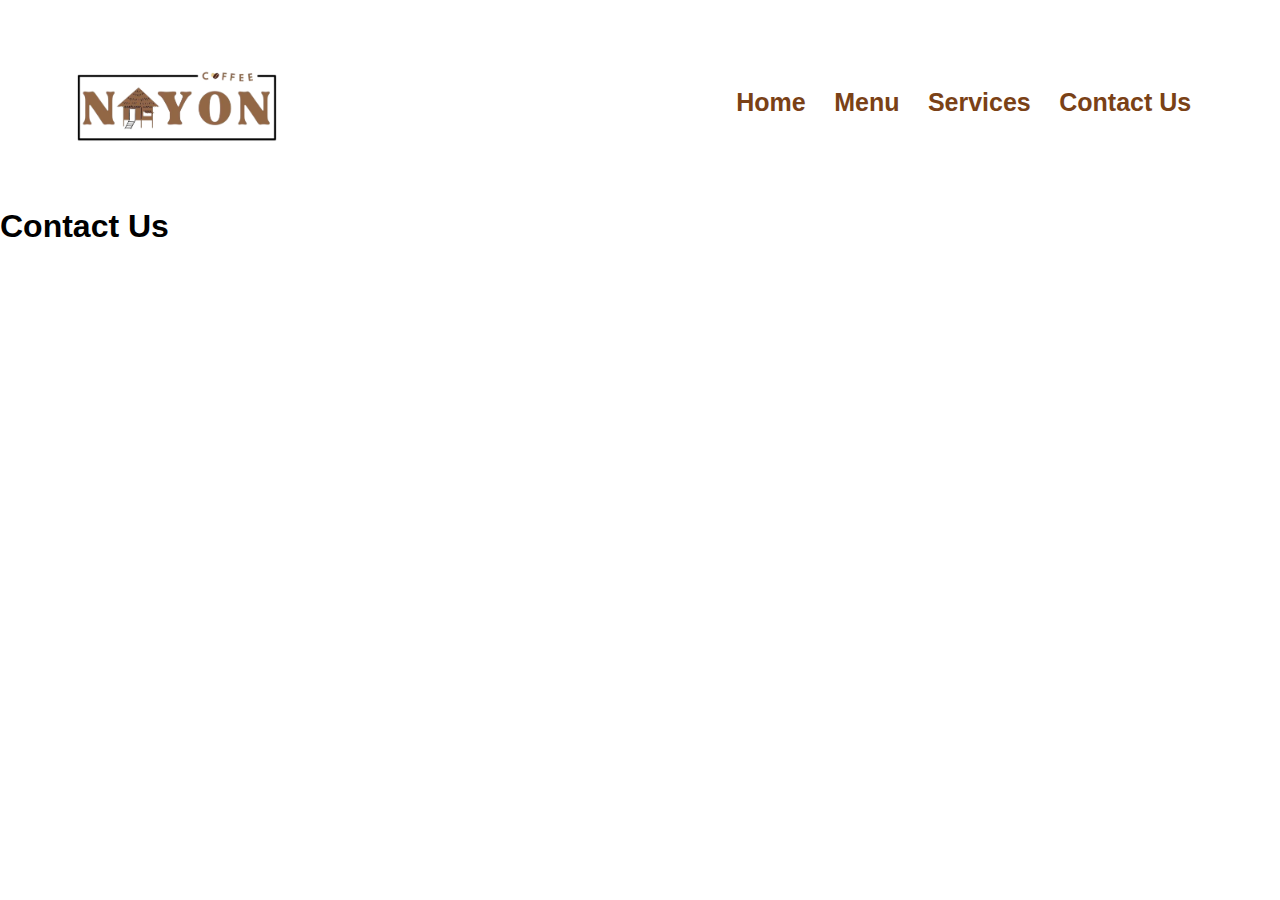
==== contact.html @ 41d383c4 "Adding menu and contact" ====
<!DOCTYPE html>
<html lang="en">
  <head>
    <meta charset="UTF-8" />
    <meta http-equiv="X-UA-Compatible" content="IE=edge" />
    <meta name="viewport" content="width=device-width, initial-scale=1.0" />
    <link
      href="https://cdn.jsdelivr.net/npm/bootstrap@5.3.0-alpha3/dist/css/bootstrap.min.css"
      rel="stylesheet"
      integrity="sha384-KK94CHFLLe+nY2dmCWGMq91rCGa5gtU4mk92HdvYe+M/SXH301p5ILy+dN9+nJOZ"
      crossorigin="anonymous"
    />
    <link
      rel="stylesheet"
      href="https://cdnjs.cloudflare.com/ajax/libs/font-awesome/6.4.0/css/all.min.css"
      integrity="sha512-iecdLmaskl7CVkqkXNQ/ZH/XLlvWZOJyj7Yy7tcenmpD1ypASozpmT/E0iPtmFIB46ZmdtAc9eNBvH0H/ZpiBw=="
      crossorigin="anonymous"
      referrerpolicy="no-referrer"
    />
    <link rel="stylesheet" href="assets/style.css" />
    <title>Contact</title>
  </head>


  <body>
    <section class="sub-header">
      <nav>
        <a href="index.html"><img src="assets/Images/logo-removebg-preview.png" /></a>
        <div class="nav-links">
          <ul>
            <li><a href="index.html">Home</a></li>
            <li><a href="#">Menu</a></li>
            <li><a href="#">Services</a></li>
            <li><a href="#">Contact Us</a></li>
          </ul>
        </div>
      </nav>
      <h1>Contact Us</h1>
    </section>

       <!-- <section class="footer"> -->
              <!-- <div class="icon"> -->
                  <!-- <a href="https://www.facebook.com/Nayonscoffee"><i class="fa-brands fa-facebook-f"></i></i></a> -->
                  <!-- <a href="#"><i class="fa-brands fa-instagram"></i></a> -->
                  <!-- <a href="#"><i class="fa-brands fa-twitter"></i></a> -->
                  <!-- <a href="index.html"><i class="fa-solid fa-arrow-up"></i></a> -->
              <!-- </div> -->
        <!-- </section> -->


   



  </body>
</html>
---- assets/style.css ----
*{
    margin: 0;
    padding: 0;
    font-family: 'Poppins', sans-serif;

}

/* Header Section */

.header {
    min-height: 100vh;
    width: 100%;
    background-image: linear-gradient(rgba(230, 205, 161, 0.7), rgba(180, 145, 48, 0.7)), url(Images/banner.jpg);
    background-position: center;
    background-size: cover;
    position: relative;
    
}

nav {
    display: flex;
    padding: 2px 6%;
    justify-content: space-between;
    align-items: center;
    
}

nav img {
    width: 200px;
    
}

.nav-links {
    flex: 1;
    text-align: right;
}

.nav-links ul li {
    list-style: none;
    display: inline-block;
    padding: 8px 12px;
    position: relative;
}

.nav-links ul li a {
    color: #7A4116;
    text-decoration: none;
    font-size: 25px;
    font-weight: 600;
}

.nav-links ul li::after {
    content: '';
    width: 0%;
    height: 3px;
    background: #3d3d3d;
    display: block;
    margin: auto;
    transition: 0.5s;
}

.nav-links ul li:hover::after {
    width: 100%;
}

.text-box {
    width: 90%;
    color: #7A4116;
    position: absolute;
    top: 50%;
    left: 50%;
    transform: translate(-50%, -50%);
    text-align: center; 
}

.text-box h1 {
    font-size: 80px;
}

.text-box p {
    margin: 20px 0 20px;
    font-size: 40px;
}

nav .fa-solid {
    display: none;
}

@media screen and (max-width:700px) {
    .text-box h1 {
        font-size: 45px;
    }
    .text-box p {
        font-size: 20px;
    }
    .nav-links ul li {
        display: block;
    }
    .nav-links {
        position: absolute;
        background: rgb(182, 138, 57);
        height: 30;
        width: 200px;
        top: 0;
        right: 0;
        text-align: left;
        z-index: 2;
    }
    .nav-links ul li a {
        font-size: 15px;
    }
  
    .nav-links ul {
        padding: 30px;
    }
}


/* .container { */
    /* background-color: wheat; */
/* } */


/* Motto section */

.motto {
    width: 100%;
    height: auto;
    text-align: center;
    padding-top: 7%;
    padding-bottom: 5%;
}

.row {
    margin-top: 5%;
    display: flex;
    justify-content: space-evenly;
}

.col-motto {
    flex-basis: 27%;
    background: #f0ddc1;
    border-radius: 15px;
    padding: 20px 12px;
    box-sizing: border-box; 
    transition: 0.5s;
}

.col-motto:hover {
    box-shadow: 0 0 20px 0px rgba(0,0,0,0.2);
}

h3 {
    text-align: center;
    font-weight: 600;
    margin: 10px 0;
    color: #7A4116;
}

.col-motto p {
    color: #806565;
    font-weight: 600;
}


@media screen and (max-width: 700px)  {
    .row {
        flex-direction: column;   
    }
    .col-motto {
        margin: 10px;
    }
   
}

/* Product Section */

.product {
    background-color: #e5e5e5;
    border-radius: 20px;
    width: 80%;
    margin: auto;
    text-align: center;
    padding: 50px;
    margin-bottom: 5%;
    
}
.col-product {
    flex-basis: 27%;
    margin-bottom: 30px;
    position: relative;
    overflow: hidden;
}

.col-product img {
    width: 100%;
    height: auto;
    border-radius: 10px;
    display: block;
}

.top-img {
    width: 80%;
    height: auto;
    position: absolute;
    left: 0;
    top: 0;
    opacity: 0;
    transition: all .7s ease;
}
.top-img:hover {
    opacity: 1;
    height: 100%;
}

@media screen and (max-width:700px) {
    .product {
        width: 50%;
        display: flex;
        flex-direction: column;
    }
}



/* Barista section */

.barista {
    background-color: #e5e5e5;
    border-radius: 20px;
    width: 80%;
    margin: auto;
    text-align: center;
    padding: 50px;
  
    
}
.col-barista {
    flex-basis: 27%;
    margin-bottom: 30px;
    position: relative;
    overflow: hidden;
}

.col-barista img {
    width: 100%;
    height: auto;
    border-radius: 10px;
    display: block;
    opacity: 0.10;
    transition: 0.5s;
}

.col-barista img:hover {
    opacity: 1.0;
    border-radius: 100%

}

@media screen and (max-width:700px) {
    .barista {
        width: 50%;
        display: flex;
        flex-direction: column;
    }
}

/* Costumer Says Product */

.costumer {
    width: 80%;
    margin: auto;
    padding: 50px;
    text-align: center;
   
}

.col-costumer {
    flex-basis: 45%;
    border-radius: 10px;
    text-align: left;
    background: #e5e5e5;
    padding: 25px;
    cursor: pointer;
}

.col-costumer img {
    height: 75px;
   
   
    border-radius: 50%;
    
}

.col-costumer p {
    padding: 0;
 
}

.col-costumer h6 {
    margin-top: 15px;
    text-align: left;
}

.col-costumer .fa-solid {
    color: gold;
    position: relative;
    margin-top: 5px;

}

@media  screen and (max-width: 1300px) {
    .col-costumer {
        flex-basis: 40%;
    }
    .col-costumer img {
        height: 50px;  
    } 
    .costumer {
        display: flex;
        flex-direction: column;
    }
}


@media screen and (max-width: 700px) {
    .costumer {
        width: 70%; 
    }

    .col-costumer {
        margin-bottom: 5%;
    }
}

/* ABOUT US SECTION */


.about {
    margin: 30px;
    text-align: center;
    padding: 40px;
}

.about h1 {
    padding: 50px
}

.about-us {
    margin: auto;
    width: 70%;
    background-image: linear-gradient(rgba(0, 0, 0, 0.7), rgba(235, 202, 132, 0.7));
    background-position: center;
    background-repeat: no-repeat;
    background-size: auto;
    border-radius: 10px;
    text-align: center;
    padding: 30px 0;
    color: #fff;
}

/* FOOTER SECTION */

.footer {
    width: 100%;
    text-align: center;
    font-size: 20px;
    display: flex;
    justify-content: center;
}

.footer  a {
    margin: 10px;
    color: #7A4116;
}


/* MENU PAGE */
.menu {
    display: flex;
    justify-content: center;
    flex-wrap: wrap;
    margin: 10px;
    padding: 10px;
}


.menu img {
    width: 400px;
    display: flex;
    flex-direction: row;
    flex-wrap: wrap;
    margin: 50px;

}

@media screen and (max-width:700px) {
    .menu img {
        width: 300px;
        display: flex;
        flex-direction: row;
        flex-wrap: wrap;
        margin: 50px;
    }
}
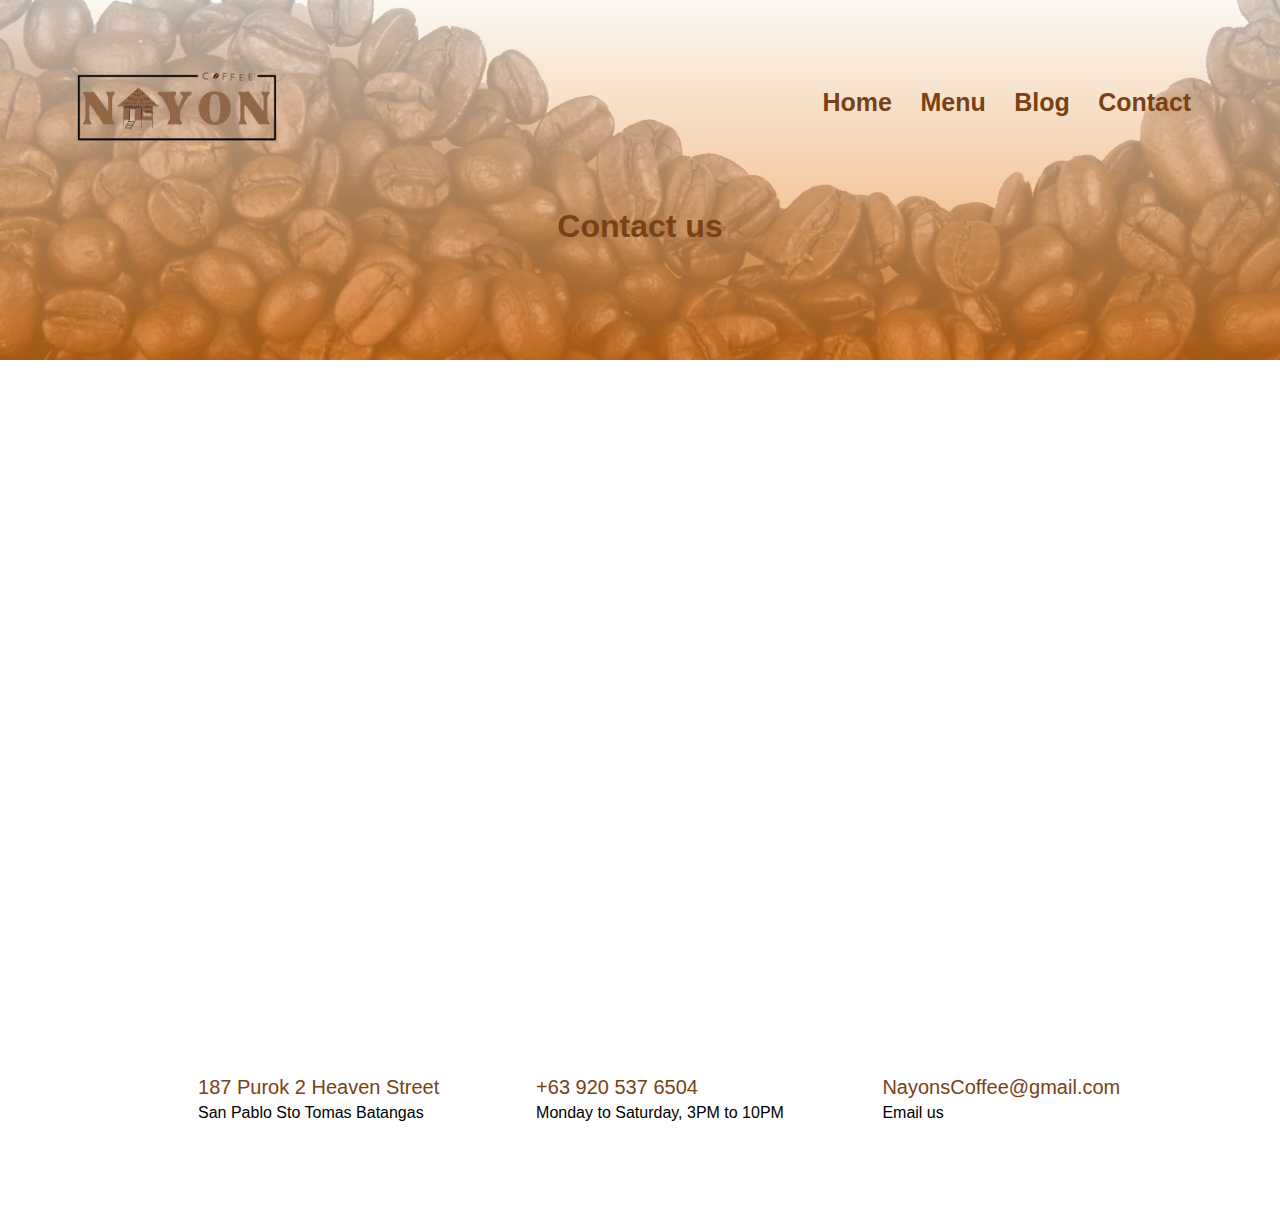
==== commit 98dc79f2: "add blog and registration and pictures." ====
--- a/contact.html
+++ b/contact.html
@@ -21,36 +21,101 @@
     <title>Contact</title>
   </head>
 
-
   <body>
+    <!-- Header Section -->
     <section class="sub-header">
       <nav>
-        <a href="index.html"><img src="assets/Images/logo-removebg-preview.png" /></a>
-        <div class="nav-links">
+        <a href="index.html"
+          ><img src="assets/Images/logo-removebg-preview.png"
+        /></a>
+        <div class="nav-links" id="navLinks">
+          <i class="fa-solid fa-xmark" onclick="hideMenu()"></i>
           <ul>
             <li><a href="index.html">Home</a></li>
-            <li><a href="#">Menu</a></li>
-            <li><a href="#">Services</a></li>
-            <li><a href="#">Contact Us</a></li>
+            <li><a href="menu.html">Menu</a></li>
+            <li><a href="Blog.html">Blog</a></li>
+            <li>
+              <a class="fw-bold text-white" href="contact.html">Contact</a>
+            </li>
           </ul>
         </div>
+        <i class="fa-solid fa-bars" onclick="showMenu()"></i>
       </nav>
-      <h1>Contact Us</h1>
+      <h1>Contact us</h1>
     </section>
 
-       <!-- <section class="footer"> -->
-              <!-- <div class="icon"> -->
-                  <!-- <a href="https://www.facebook.com/Nayonscoffee"><i class="fa-brands fa-facebook-f"></i></i></a> -->
-                  <!-- <a href="#"><i class="fa-brands fa-instagram"></i></a> -->
-                  <!-- <a href="#"><i class="fa-brands fa-twitter"></i></a> -->
-                  <!-- <a href="index.html"><i class="fa-solid fa-arrow-up"></i></a> -->
-              <!-- </div> -->
-        <!-- </section> -->
+    <!-- main content -->
+    <section class="location">
+      <div class="row">
+        <div class="column">
+          <iframe
+            src="https://www.google.com/maps/embed?pb=!1m18!1m12!1m3!1d967.4771356927212!2d121.18505787598274!3d14.082575897746207!2m3!1f0!2f0!3f0!3m2!1i1024!2i768!4f13.1!3m3!1m2!1s0x33bd68a6e4924395%3A0x9c696dad3e93ea95!2sTYA%20ANNIE%20SABON%20SUPPLIES%20TRADING!5e0!3m2!1sen!2sph!4v1681915663284!5m2!1sen!2sph"
+            width="600"
+            height="450"
+            style="border: 0"
+            allowfullscreen=""
+            loading="lazy"
+            referrerpolicy="no-referrer-when-downgrade"
+          ></iframe>
+        </div>
+      </div>
+    </section>
 
+    <section class="contact-us">
+      <div class="row">
+        <div class="contact-col">
+          <div>
+            <i class="fa-solid fa-house"></i>
+            <span>
+              <h5>187 Purok 2 Heaven Street</h5>
+              <p>San Pablo Sto Tomas Batangas</p>
+            </span>
+          </div>
+        </div>
 
-   
+        <div class="contact-col">
+          <div>
+            <i class="fa-solid fa-phone"></i>
+            <span>
+              <h5>+63 920 537 6504</h5>
+              <p>Monday to Saturday, 3PM to 10PM</p>
+            </span>
+          </div>
+        </div>
 
+        <div class="contact-col">
+          <div>
+            <i class="fa-solid fa-envelope"></i>
+            <span>
+              <h5>NayonsCoffee@gmail.com</h5>
+              <p>Email us</p>
+            </span>
+          </div>
+        </div>
+      </div>
+    </section>
 
+    <!-- Footer section -->
+    <section class="footer">
+      <div class="icon">
+        <a href="https://www.facebook.com/Nayonscoffee"
+          ><i class="fa-brands fa-facebook-f"></i
+        ></a>
+        <a href="#"><i class="fa-brands fa-instagram"></i></a>
+        <a href="#"><i class="fa-brands fa-twitter"></i></a>
+        <a href="contact.html"><i class="fa-solid fa-arrow-up"></i></a>
+      </div>
+    </section>
 
+    <!-- Javascript toogle menu -->
+    <script>
+      var navLinks = document.getElementById("navLinks");
+      function showMenu() {
+        navLinks.style.right = "0";
+      }
+      function hideMenu() {
+        navLinks.style.right = "-200px";
+      }
+    </script>
   </body>
 </html>
--- a/assets/style.css
+++ b/assets/style.css
@@ -21,34 +21,27 @@
     display: flex;
     padding: 2px 6%;
     justify-content: space-between;
-    align-items: center;
-    
-}
-
+    align-items: center; 
+}
 nav img {
-    width: 200px;
-    
-}
-
+    width: 200px; 
+}
 .nav-links {
     flex: 1;
     text-align: right;
 }
-
 .nav-links ul li {
     list-style: none;
     display: inline-block;
     padding: 8px 12px;
     position: relative;
 }
-
 .nav-links ul li a {
     color: #7A4116;
     text-decoration: none;
     font-size: 25px;
     font-weight: 600;
 }
-
 .nav-links ul li::after {
     content: '';
     width: 0%;
@@ -58,11 +51,9 @@
     margin: auto;
     transition: 0.5s;
 }
-
 .nav-links ul li:hover::after {
     width: 100%;
 }
-
 .text-box {
     width: 90%;
     color: #7A4116;
@@ -72,19 +63,17 @@
     transform: translate(-50%, -50%);
     text-align: center; 
 }
-
 .text-box h1 {
     font-size: 80px;
 }
-
 .text-box p {
     margin: 20px 0 20px;
     font-size: 40px;
 }
-
 nav .fa-solid {
     display: none;
 }
+
 
 @media screen and (max-width:700px) {
     .text-box h1 {
@@ -97,29 +86,30 @@
         display: block;
     }
     .nav-links {
-        position: absolute;
+        position: fixed;
         background: rgb(182, 138, 57);
-        height: 30;
+        height: 40vh;
         width: 200px;
         top: 0;
-        right: 0;
+        right: -200px;
         text-align: left;
         z-index: 2;
+        transition: 1s;
     }
     .nav-links ul li a {
         font-size: 15px;
     }
-  
     .nav-links ul {
         padding: 30px;
     }
-}
-
-
-/* .container { */
-    /* background-color: wheat; */
-/* } */
-
+    nav .fa-solid {
+        display: block;
+        color: #7A4116;
+        margin: 10px;
+        font-size: 25px;
+        cursor: pointer;
+    }
+}
 
 /* Motto section */
 
@@ -130,13 +120,11 @@
     padding-top: 7%;
     padding-bottom: 5%;
 }
-
 .row {
     margin-top: 5%;
     display: flex;
     justify-content: space-evenly;
 }
-
 .col-motto {
     flex-basis: 27%;
     background: #f0ddc1;
@@ -145,18 +133,15 @@
     box-sizing: border-box; 
     transition: 0.5s;
 }
-
 .col-motto:hover {
     box-shadow: 0 0 20px 0px rgba(0,0,0,0.2);
 }
-
 h3 {
     text-align: center;
     font-weight: 600;
     margin: 10px 0;
     color: #7A4116;
 }
-
 .col-motto p {
     color: #806565;
     font-weight: 600;
@@ -169,11 +154,13 @@
     }
     .col-motto {
         margin: 10px;
-    }
-   
-}
+    } 
+}
+
+
 
 /* Product Section */
+
 
 .product {
     background-color: #e5e5e5;
@@ -182,8 +169,7 @@
     margin: auto;
     text-align: center;
     padding: 50px;
-    margin-bottom: 5%;
-    
+    margin-bottom: 5%; 
 }
 .col-product {
     flex-basis: 27%;
@@ -191,14 +177,12 @@
     position: relative;
     overflow: hidden;
 }
-
 .col-product img {
     width: 100%;
     height: auto;
     border-radius: 10px;
     display: block;
 }
-
 .top-img {
     width: 80%;
     height: auto;
@@ -213,6 +197,7 @@
     height: 100%;
 }
 
+
 @media screen and (max-width:700px) {
     .product {
         width: 50%;
@@ -231,9 +216,10 @@
     width: 80%;
     margin: auto;
     text-align: center;
-    padding: 50px;
-  
-    
+    padding: 50px;   
+}
+.barista h5 {
+    color: #7A4116;
 }
 .col-barista {
     flex-basis: 27%;
@@ -241,7 +227,6 @@
     position: relative;
     overflow: hidden;
 }
-
 .col-barista img {
     width: 100%;
     height: auto;
@@ -250,12 +235,11 @@
     opacity: 0.10;
     transition: 0.5s;
 }
-
 .col-barista img:hover {
     opacity: 1.0;
     border-radius: 100%
-
-}
+}
+
 
 @media screen and (max-width:700px) {
     .barista {
@@ -265,49 +249,42 @@
     }
 }
 
+
+
 /* Costumer Says Product */
 
+
 .costumer {
     width: 80%;
     margin: auto;
     padding: 50px;
     text-align: center;
-   
-}
-
+}
 .col-costumer {
-    flex-basis: 45%;
+    flex-basis: 40%;
     border-radius: 10px;
-    text-align: left;
+    text-align: center;
     background: #e5e5e5;
     padding: 25px;
     cursor: pointer;
 }
-
 .col-costumer img {
-    height: 75px;
-   
-   
-    border-radius: 50%;
-    
-}
-
+    height: 55px;
+    border-radius: 50%; 
+}
 .col-costumer p {
     padding: 0;
- 
-}
-
+}
 .col-costumer h6 {
     margin-top: 15px;
-    text-align: left;
-}
-
+    text-align: center;
+}
 .col-costumer .fa-solid {
     color: gold;
     position: relative;
     margin-top: 5px;
-
-}
+}
+
 
 @media  screen and (max-width: 1300px) {
     .col-costumer {
@@ -321,11 +298,9 @@
         flex-direction: column;
     }
 }
-
-
 @media screen and (max-width: 700px) {
     .costumer {
-        width: 70%; 
+        width: 60%; 
     }
 
     .col-costumer {
@@ -333,32 +308,6 @@
     }
 }
 
-/* ABOUT US SECTION */
-
-
-.about {
-    margin: 30px;
-    text-align: center;
-    padding: 40px;
-}
-
-.about h1 {
-    padding: 50px
-}
-
-.about-us {
-    margin: auto;
-    width: 70%;
-    background-image: linear-gradient(rgba(0, 0, 0, 0.7), rgba(235, 202, 132, 0.7));
-    background-position: center;
-    background-repeat: no-repeat;
-    background-size: auto;
-    border-radius: 10px;
-    text-align: center;
-    padding: 30px 0;
-    color: #fff;
-}
-
 /* FOOTER SECTION */
 
 .footer {
@@ -368,14 +317,16 @@
     display: flex;
     justify-content: center;
 }
-
-.footer  a {
+.footer a {
     margin: 10px;
     color: #7A4116;
 }
 
 
+
 /* MENU PAGE */
+
+
 .menu {
     display: flex;
     justify-content: center;
@@ -383,16 +334,38 @@
     margin: 10px;
     padding: 10px;
 }
-
-
+.menulist {
+    color: #7A4116;
+    
+}
 .menu img {
     width: 400px;
     display: flex;
     flex-direction: row;
     flex-wrap: wrap;
     margin: 50px;
-
-}
+}
+
+.button {
+    border-radius: 10px;
+    border: #7A4116;  
+    color: #fff;
+    background-color: #7A4116;
+    font-size: 20px;
+}
+.sugarform2 {
+    display: flex;
+    flex-direction: row;
+    justify-content: space-between;
+}
+.sugarform2 ul {
+    margin: 0;
+    padding: 0;
+}
+
+
+
+
 
 @media screen and (max-width:700px) {
     .menu img {
@@ -400,8 +373,110 @@
         display: flex;
         flex-direction: row;
         flex-wrap: wrap;
-        margin: 50px;
-    }
-}
-
-
+        padding: 25px;
+        margin: 40px;
+    }
+    .menulist {
+        font-size: 20px;
+        display: flex;
+        padding-left: 100px;
+    }
+    .btn {
+        font-size: 20px;
+        padding: 0;
+    }
+}
+    
+
+/* CONTACT PAGE */
+
+
+.sub-header {
+    height: 40vh;
+    width: 100%;
+    background-image: linear-gradient(rgba(250, 245, 236, 0.7),rgba(230, 126, 29, 0.7)), url(Images/Banner2.png);
+    background-position: center;
+    background-size: cover;
+    text-align: center;
+    color: #7A4116;
+    font-weight: 500;
+}
+.location {
+    width: 80%;
+    margin: auto;
+    padding: 80px 0;
+}
+.location iframe {
+    width: 100%;
+}
+.contact-us {
+    width: 80%;
+    margin: auto;
+}
+.contact-col {
+    flex-basis: 48%;
+    margin-bottom: 30px;
+}
+.contact-col div {
+    display: flex;
+    flex-direction: row;
+    justify-content: center;
+    align-items: center;
+    margin-bottom: 40px;
+}
+.contact-col div .fa-solid {
+    font-size: 28px;
+    color: #7A4116;
+    margin: 10px;
+    margin-right: 30px;
+}
+.contact-col div p {
+    padding: 0;
+}
+.contact-col div h5{
+    font-size: 20px;
+    margin-bottom: 5px;
+    color: #7A4116;
+    font-weight: 400;
+}
+
+/* Blog Page */
+
+.icon2 {
+    width: 100%;
+    text-align: center;
+    font-size: 45px;
+    display: flex;
+    justify-content: space-around;
+    align-items: center;
+}
+.fa-thin {
+    transition: 1.5s;
+}
+.fa-thin i:hover {
+    transform: scale(1.4);
+    z-index: 3;
+}
+.fa-thin i {
+    border: 1px solid transparent;
+    border-radius: 50%;
+    padding: 8px;
+    margin: 10px;
+    cursor: pointer;
+}
+.fa-thin button {
+    background: transparent;
+    border: none;
+}
+.fa-thumbs-down:hover {
+    color: blue;
+}
+.fa-comment:hover {
+    color:rgb(184, 167, 167);
+}
+
+@media screen and (max-width:700px) {
+    .icon2 {
+        font-size: 20px;
+    }
+}
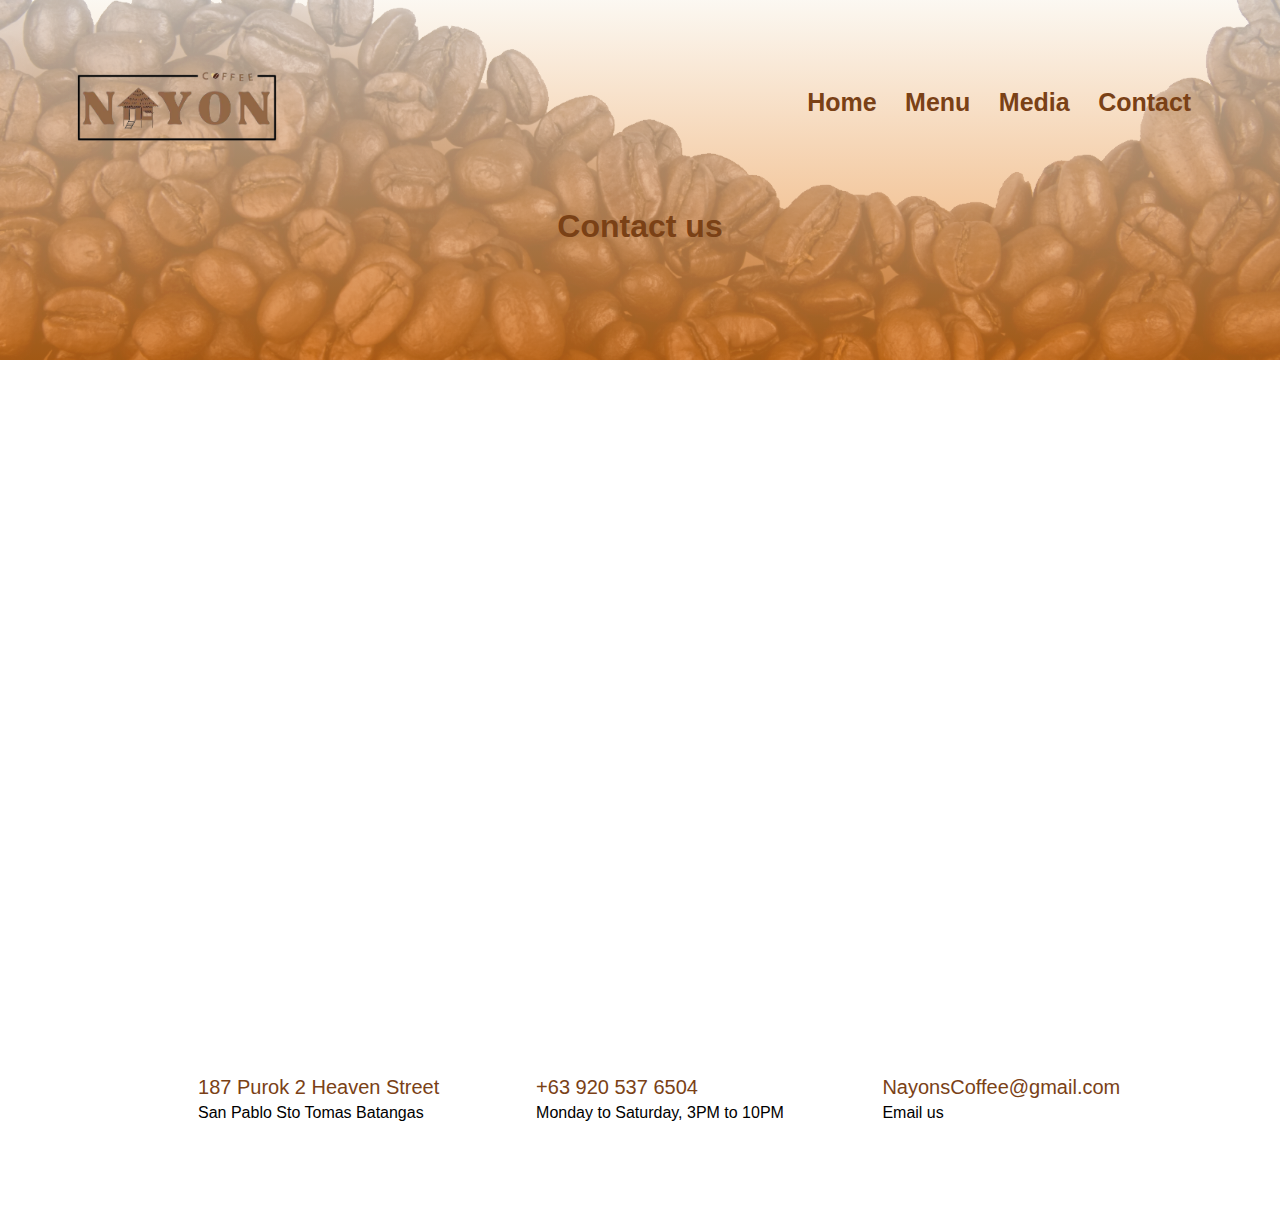
==== commit fff2d981: "Changename blog to media." ====
--- a/contact.html
+++ b/contact.html
@@ -33,7 +33,7 @@
           <ul>
             <li><a href="index.html">Home</a></li>
             <li><a href="menu.html">Menu</a></li>
-            <li><a href="Blog.html">Blog</a></li>
+            <li><a href="Media.html">Media</a></li>
             <li>
               <a class="fw-bold text-white" href="contact.html">Contact</a>
             </li>
